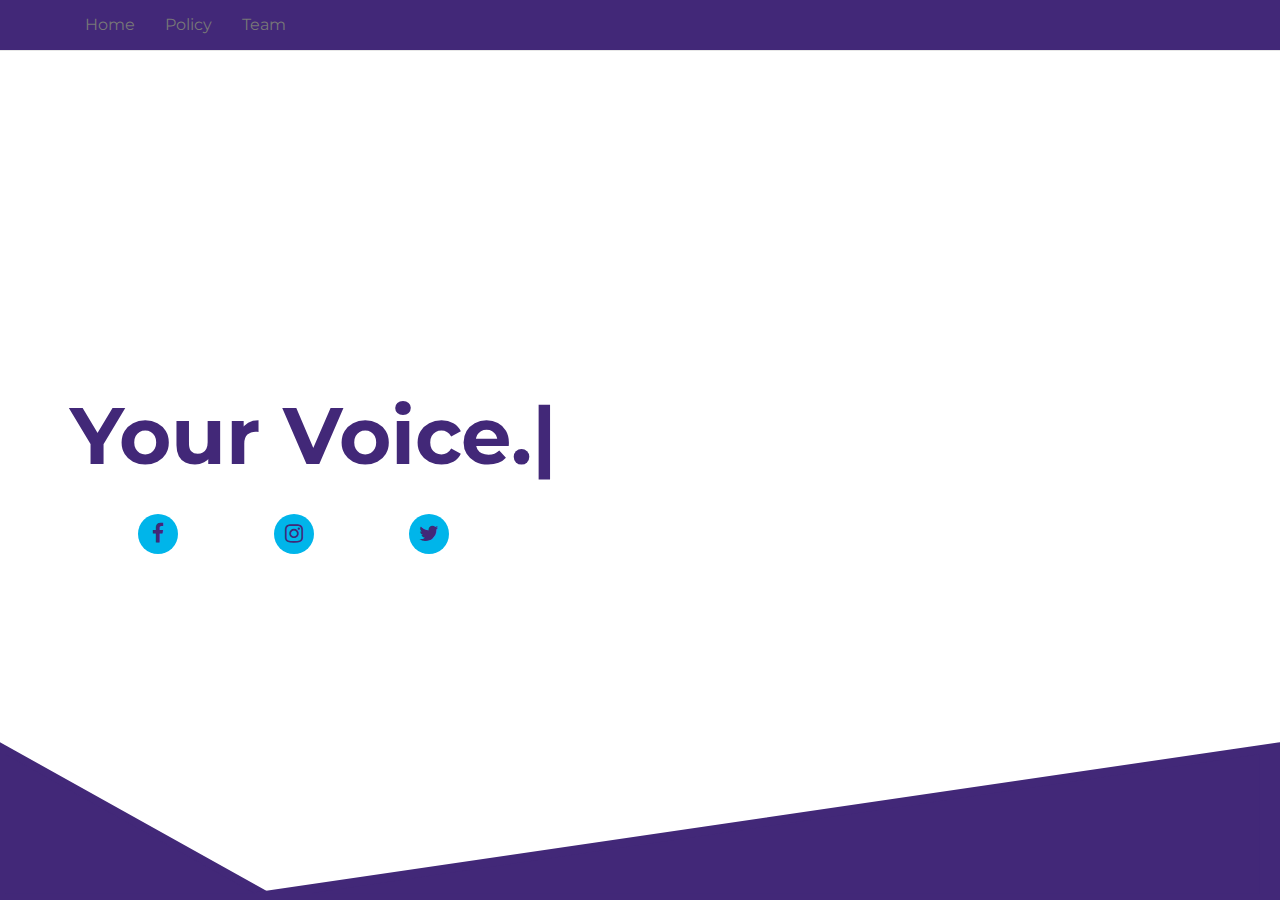
==== public/index.html @ b61de7fe "Added navbar and sidebar." ====
<!doctype html>
<html lang="en">

<head>
  <title>YourUMSU</title>
  <meta charset="UTF-8">
  <meta name="description" content="YourUMSU Campaign Website">
  <meta name="keywords" content="YourUMSU, UMSU">
  <meta name="viewport" content="width=device-width, initial-scale=1.0">

  <!-- Stylesheets -->
  <link rel="stylesheet" href="css/bootstrap.css" />
  <link rel="stylesheet" href="css/reset.css" />
  <link rel="stylesheet" href="css/style.css" />
  <link rel="stylesheet" href="css/animate.css" />
  <link rel="stylesheet" href="css/owl.carousel.css" />
  <link rel="stylesheet" href="css/magnific-popup.css" />

    <!-- Javascripts -->
    <script src="js/jquery-2.1.4.min.js"></script><!-- jQuery library -->
    <script src="js/smoothscroll.js"></script>
    <script src="js/bootstrap.min.js"></script>
    <script src="js/wow.min.js"></script>
    <script src="js/isotope.pkgd.min.js"></script>
    <script src="js/typed.js"></script>
    <script src="js/jquery.magnific-popup.min.js"></script>
    <script src="js/owl.carousel.min.js"></script>
    <script src="js/main.js"></script>

  <!-- Google Web fonts -->
  <link href="https://fonts.googleapis.com/css?family=Montserrat:300,400,500,600,700" rel="stylesheet">

  <!-- Add icon library -->
  <link rel="stylesheet" href="https://cdnjs.cloudflare.com/ajax/libs/font-awesome/4.7.0/css/font-awesome.min.css">

</head>

<body>

  <!--HOME-->

  <section class="home" id="home">

      <header role="banner" class="navbar navbar-fixed-top navbar-default" style="background: #422878">
          <div class="container">
            <div class="navbar-header">
              <button data-toggle="collapse-side" data-target=".side-collapse" data-target-2=".side-collapse-container" type="button" class="navbar-toggle pull-left"><span class="icon-bar"></span><span class="icon-bar"></span><span class="icon-bar"></span></button>
            </div>
            <div class="navbar-defualt side-collapse in" style="background: #422878">
              <nav role="navigation" class="navbar-collapse">
                <ul class="nav navbar-nav">
                  <li><a href="#Home">Home</a></li>
                  <li><a href="#Policy">Policy</a></li>
                  <li><a href="#Team">Team</a></li>
                </ul>
              </nav>
            </div>
          </div>
        </header>
        
    <div class="home-content">
      <div class="container">
        <h1> Your <span class="element" data-text1="Voice." data-text2="Choice." data-text3="UMSU." data-loop="true"
            data-backdelay="3000"></span></h1>

        <!-- Add font awesome icons -->
        <div class = "socials">


        <!-- Need to add links to social media pages here -->
        <a href="#" class="fa fa-facebook fa-lg"></a>
        <a href="#" class="fa fa-instagram fa-lg"></a>
        <a href="#" class="fa fa-twitter fa-lg"></a>
      </div>
      </div>
    </div>



    <svg class="diagonal home-left" width="21%" height="170" viewBox="0 0 100 102" preserveAspectRatio="none">
      <path d="M0 100 L100 100 L0 10 Z"></path>
    </svg>
    <svg class="diagonal home-right" width="80%" height="170" viewBox="0 0 100 102" preserveAspectRatio="none">
      <path d="M0 100 L100 100 L100 10 Z"></path>
    </svg>
  </section>





</body>

</html>
---- public/css/style.css ----
body{
	font-family: 'Montserrat', sans-serif;
}


.home{
    background: white;
    background-size: cover;
}


.home-content h1{
   font-size: 500%;
   color: #422878;
   font-weight: bold;
   margin-top:30%;
   text-align: left;
   margin-bottom:3%;

}

/* Style all font awesome icons */
.fa {

    font-size: 100%;
    margin-left: 6%;
    margin-right: 2%;
    width: 40px;
    height: 40px;
    border-radius: 100%;
    position: relative;
    font-weight: bold;
    background: #00B5EA;
    color: #422878;
    padding-top:1%;
    text-align: center;
  }

  
  /* Add a hover effect if you want */
  .fa:hover {
    opacity: 0.7;
  }


.diagonal.home-left{
    position: fixed;
    bottom: 0;
    left: 0;
    background: none;
    z-index: 99;
}

.diagonal.home-right{
    position: fixed;
    bottom: 0;
    right: 0 !important;
    background: none;
    z-index: 99;
    left: auto;
}

.diagonal.home-left, .diagonal.home-right path {
    fill: #422878;
    stroke: #422878;
    stroke-width: 4;
}


.typed-cursor{
    opacity: 1;
    -webkit-animation: blink 0.7s infinite;
    -moz-animation: blink 0.7s infinite;
    animation: blink 0.7s infinite;
}
@keyframes blink{
    0% { opacity:1; }
    50% { opacity:0; }
    100% { opacity:1; }
}
@-webkit-keyframes blink{
    0% { opacity:1; }
    50% { opacity:0; }
    100% { opacity:1; }
}
@-moz-keyframes blink{
    0% { opacity:1; }
    50% { opacity:0; }
    100% { opacity:1; }
}

body {
    padding-top: 50px;
    position: relative;
}

pre {
    tab-size: 8;
}

@media screen and (max-width: 768px) {
    .side-collapse-container{
        width:100%;
        position:relative;
        left:0;
        transition:left .4s;
        color: #422878;
    }
    .side-collapse-container.out{
        left:200px;
        color: #422878;
    }
    .side-collapse {
        top:6%;
        bottom:0;
        left:0;
        width:21%;
        position:fixed;
        overflow:hidden;
        transition:width .4s;
    }
    .side-collapse.in {
        width:0;
    }

    .navbar-default .navbar-nav > li > a {
        color:white;
    }

    .navbar-default .navbar-nav > li > a:hover {
        background-color: #00B5EA;
        color:white;
    }
}
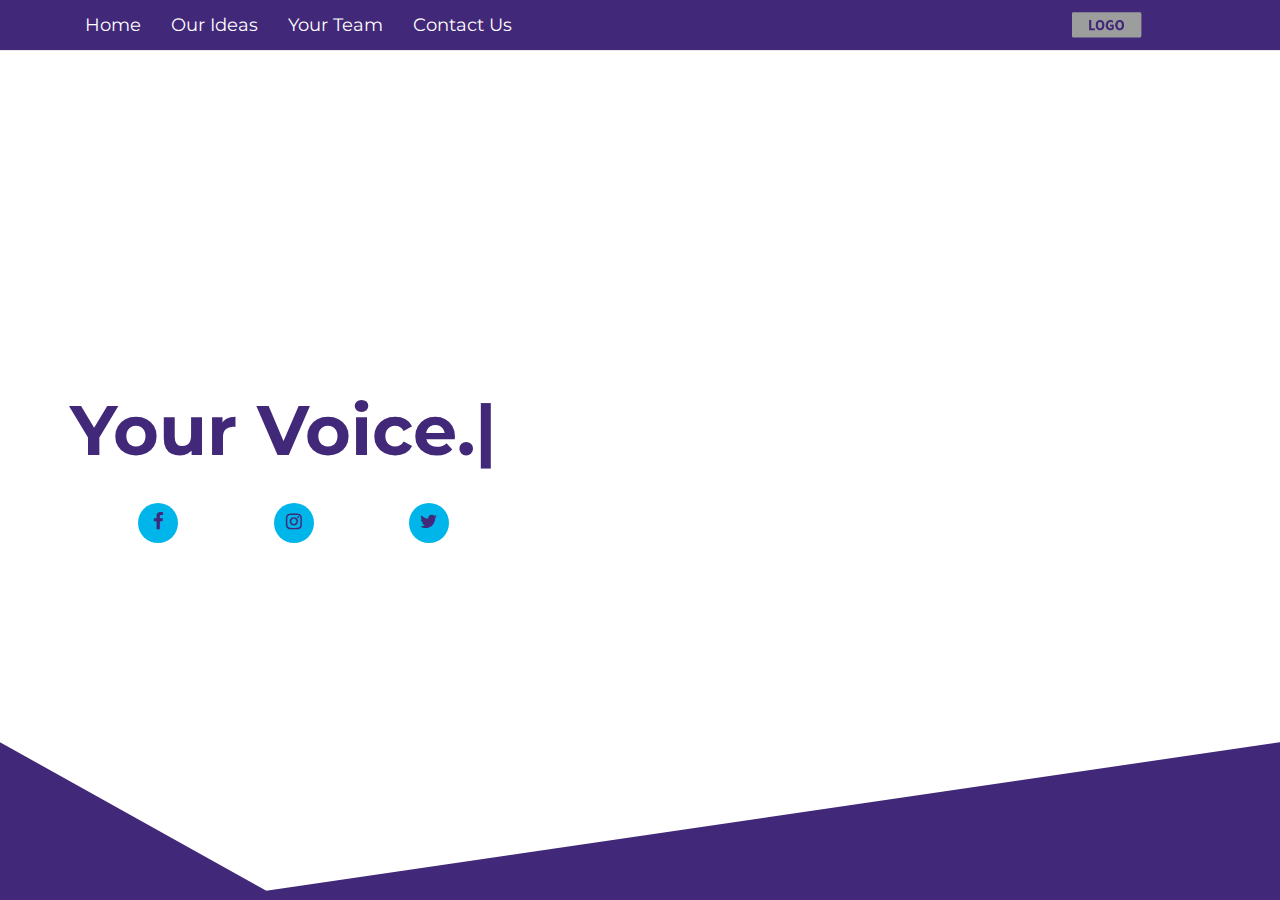
==== commit e220c1f2: "Formatting and added new pages." ====
--- a/public/index.html
+++ b/public/index.html
@@ -10,22 +10,19 @@
 
   <!-- Stylesheets -->
   <link rel="stylesheet" href="css/bootstrap.css" />
-  <link rel="stylesheet" href="css/reset.css" />
+  <link rel="stylesheet" href="css/owl.carousel.css" />
   <link rel="stylesheet" href="css/style.css" />
-  <link rel="stylesheet" href="css/animate.css" />
-  <link rel="stylesheet" href="css/owl.carousel.css" />
-  <link rel="stylesheet" href="css/magnific-popup.css" />
 
-    <!-- Javascripts -->
-    <script src="js/jquery-2.1.4.min.js"></script><!-- jQuery library -->
-    <script src="js/smoothscroll.js"></script>
-    <script src="js/bootstrap.min.js"></script>
-    <script src="js/wow.min.js"></script>
-    <script src="js/isotope.pkgd.min.js"></script>
-    <script src="js/typed.js"></script>
-    <script src="js/jquery.magnific-popup.min.js"></script>
-    <script src="js/owl.carousel.min.js"></script>
-    <script src="js/main.js"></script>
+  <!-- Javascripts -->
+  <script src="js/jquery-2.1.4.min.js"></script><!-- jQuery library -->
+  <script src="js/smoothscroll.js"></script>
+  <script src="js/bootstrap.min.js"></script>
+  <script src="js/wow.min.js"></script>
+  <script src="js/isotope.pkgd.min.js"></script>
+  <script src="js/typed.js"></script>
+  <script src="js/jquery.magnific-popup.min.js"></script>
+  <script src="js/owl.carousel.min.js"></script>
+  <script src="js/main.js"></script>
 
   <!-- Google Web fonts -->
   <link href="https://fonts.googleapis.com/css?family=Montserrat:300,400,500,600,700" rel="stylesheet">
@@ -41,37 +38,42 @@
 
   <section class="home" id="home">
 
-      <header role="banner" class="navbar navbar-fixed-top navbar-default" style="background: #422878">
-          <div class="container">
-            <div class="navbar-header">
-              <button data-toggle="collapse-side" data-target=".side-collapse" data-target-2=".side-collapse-container" type="button" class="navbar-toggle pull-left"><span class="icon-bar"></span><span class="icon-bar"></span><span class="icon-bar"></span></button>
-            </div>
-            <div class="navbar-defualt side-collapse in" style="background: #422878">
-              <nav role="navigation" class="navbar-collapse">
-                <ul class="nav navbar-nav">
-                  <li><a href="#Home">Home</a></li>
-                  <li><a href="#Policy">Policy</a></li>
-                  <li><a href="#Team">Team</a></li>
-                </ul>
-              </nav>
-            </div>
-          </div>
-        </header>
-        
+    <header role="banner" class="navbar navbar-fixed-top navbar-default" style="background: #422878">
+      <div class="container">
+          <img class="navbar-brand" src="images/logo.png" width="150" height="50" alt="Logo">
+        <div class="navbar-header">
+          <button data-toggle="collapse-side" data-target=".side-collapse" data-target-2=".side-collapse-container"
+            type="button" class="navbar-toggle pull-left"><span class="icon-bar"></span><span class="icon-bar"></span><span
+              class="icon-bar"></span></button>
+
+        </div>
+        <div class="navbar-defualt side-collapse in" style="background: #422878">
+          <nav role="navigation" class="navbar-collapse">
+            <ul class="nav navbar-nav">
+              <li><a href="index.html">Home</a></li>
+              <li><a href="ideas.html">Our Ideas</a></li>
+              <li><a href="team.html">Your Team</a></li>
+              <li><a href="contact.html">Contact Us</a></li>
+            </ul>
+          </nav>
+        </div>
+      </div>
+    </header>
+
     <div class="home-content">
-      <div class="container">
+      <div id="fade" class="container">
         <h1> Your <span class="element" data-text1="Voice." data-text2="Choice." data-text3="UMSU." data-loop="true"
             data-backdelay="3000"></span></h1>
 
         <!-- Add font awesome icons -->
-        <div class = "socials">
+        <div class="socials">
 
 
-        <!-- Need to add links to social media pages here -->
-        <a href="#" class="fa fa-facebook fa-lg"></a>
-        <a href="#" class="fa fa-instagram fa-lg"></a>
-        <a href="#" class="fa fa-twitter fa-lg"></a>
-      </div>
+          <!-- Need to add links to social media pages here -->
+          <a href="#" class="fa fa-facebook fa-lg"></a>
+          <a href="#" class="fa fa-instagram fa-lg"></a>
+          <a href="#" class="fa fa-twitter fa-lg"></a>
+        </div>
       </div>
     </div>
 
--- a/public/css/style.css
+++ b/public/css/style.css
@@ -42,6 +42,8 @@
   /* Add a hover effect if you want */
   .fa:hover {
     opacity: 0.7;
+    text-decoration: none;
+    transition: 0.3s;
   }
 
 
@@ -107,13 +109,15 @@
         left:0;
         transition:left .4s;
         color: #422878;
+        background-color:white;
+        transition: 0.3s;
+        
     }
     .side-collapse-container.out{
         left:200px;
-        color: #422878;
     }
     .side-collapse {
-        top:6%;
+        top:5%;
         bottom:0;
         left:0;
         width:21%;
@@ -127,16 +131,70 @@
 
     .navbar-default .navbar-nav > li > a {
         color:white;
+        font-size: 125%;
+        margin-top:2%;
+        margin-bottom:2%;
+        transition: 0.3s;
     }
 
     .navbar-default .navbar-nav > li > a:hover {
         background-color: #00B5EA;
         color:white;
-    }
-}
-
-
-
-
-
-
+        transition: 0.3s;
+    }
+
+
+    .navbar-nav > li > a {
+        color:white;
+        border-color:black;
+        border-width: 1%;
+    }
+
+    .navbar-default .navbar-collapse {
+        border-color: #422878;
+    }
+
+
+    .navbar-default .navbar-toggle {
+        background-color: white;
+        border-color:black;
+        color:black;
+        margin-left:1%;
+
+    }
+
+
+}
+
+#fade{
+    animation: fadein 2s;
+    -moz-animation: fadein 2s; /* Firefox */
+    -webkit-animation: fadein 2s; /* Safari and Chrome */
+    -o-animation: fadein 2s; /* Opera */
+}
+@keyframes fadein {
+    from {
+        opacity:0;
+    }
+    to {
+        opacity:1;
+    }
+}
+@-moz-keyframes fadein { /* Firefox */
+    from {
+        opacity:0;
+    }
+    to {
+        opacity:1;
+    }
+}
+@-webkit-keyframes fadein { /* Safari and Chrome */
+    from {
+        opacity:0;
+    }
+    to {
+        opacity:1;
+    }
+}
+
+
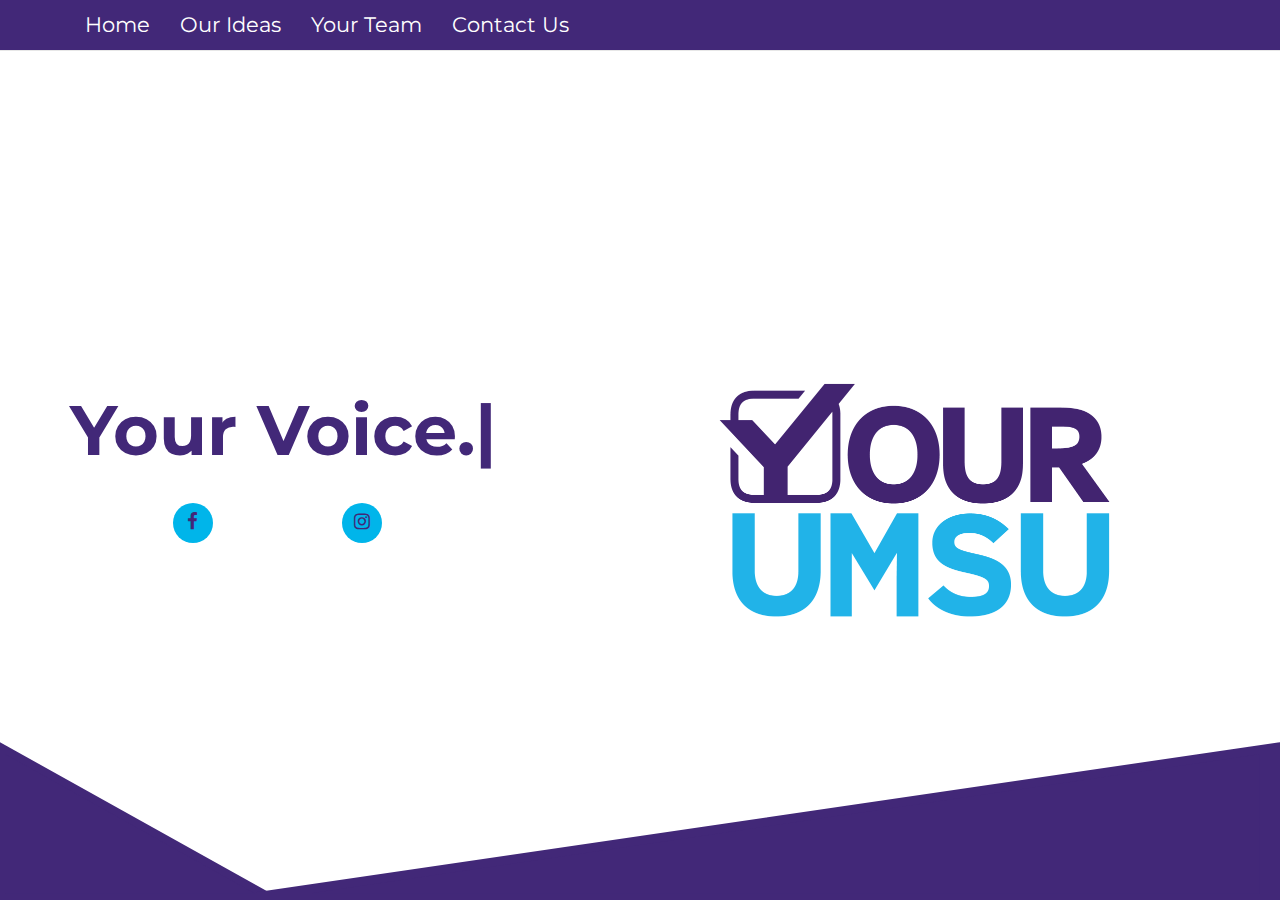
==== commit d35fd56a: "Added an embedded PDF viewer." ====
--- a/public/index.html
+++ b/public/index.html
@@ -5,7 +5,7 @@
   <title>YourUMSU</title>
   <meta charset="UTF-8">
   <meta name="description" content="YourUMSU Campaign Website">
-  <meta name="keywords" content="YourUMSU, UMSU">
+  <meta name="keywords" content="YourUMSU, UMSU, yourumsu, your umsu, yourUMSU">
   <meta name="viewport" content="width=device-width, initial-scale=1.0">
 
   <!-- Stylesheets -->
@@ -40,7 +40,6 @@
 
     <header role="banner" class="navbar navbar-fixed-top navbar-default" style="background: #422878">
       <div class="container">
-          <img class="navbar-brand" src="images/logo.png" width="150" height="50" alt="Logo">
         <div class="navbar-header">
           <button data-toggle="collapse-side" data-target=".side-collapse" data-target-2=".side-collapse-container"
             type="button" class="navbar-toggle pull-left"><span class="icon-bar"></span><span class="icon-bar"></span><span
@@ -72,9 +71,10 @@
           <!-- Need to add links to social media pages here -->
           <a href="#" class="fa fa-facebook fa-lg"></a>
           <a href="#" class="fa fa-instagram fa-lg"></a>
-          <a href="#" class="fa fa-twitter fa-lg"></a>
         </div>
       </div>
+      
+        <img class="logo" src="images/logo.png" width="421" height="298" alt="Logo">
     </div>
 
 
--- a/public/css/style.css
+++ b/public/css/style.css
@@ -25,7 +25,7 @@
 .fa {
 
     font-size: 100%;
-    margin-left: 6%;
+    margin-left: 9%;
     margin-right: 2%;
     width: 40px;
     height: 40px;
@@ -102,25 +102,33 @@
     tab-size: 8;
 }
 
+.logo{
+
+    position: fixed;
+    margin-left: 55%;
+    margin-top:-15%;
+ }
+
 @media screen and (max-width: 768px) {
     .side-collapse-container{
         width:100%;
-        position:relative;
+        position:fixed;
         left:0;
         transition:left .4s;
         color: #422878;
         background-color:white;
         transition: 0.3s;
         
+        
     }
     .side-collapse-container.out{
         left:200px;
     }
     .side-collapse {
-        top:5%;
+        top:50px;
         bottom:0;
         left:0;
-        width:21%;
+        width:45%;
         position:fixed;
         overflow:hidden;
         transition:width .4s;
@@ -163,8 +171,46 @@
 
     }
 
-
-}
+    .home-content h1{
+        font-size: 300%;
+        color: #422878;
+        font-weight: bold;
+        margin-top:20%;
+        text-align: left;
+        margin-bottom:3%;
+     
+     }
+
+
+} /*this is for mobile view*/
+
+.pdf{
+
+    margin-left:-15%;
+}
+
+@media screen and (max-width: 990px) {
+
+    .logo{
+
+        position: fixed;
+        margin-left: 1%;
+        margin-top: 10%;
+        height: 179px;
+        width: 253px;
+     }
+
+     .pdf{
+
+        width: 360px;
+        height: 203px;
+        margin-left:0;
+        margin-top:40%;
+     }
+
+
+}
+
 
 #fade{
     animation: fadein 2s;
@@ -198,3 +244,5 @@
 }
 
 
+
+
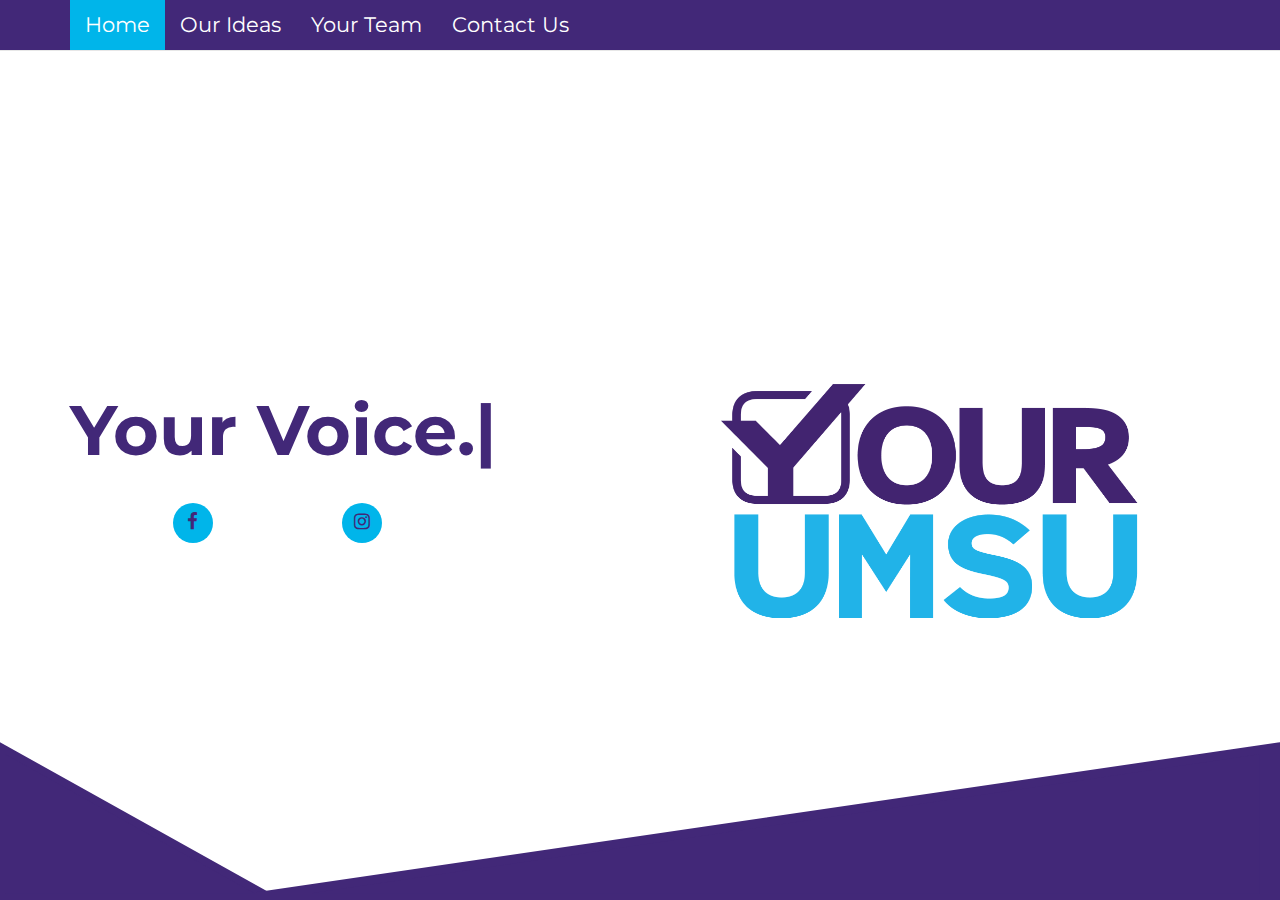
==== commit 2f1e0bf6: "Implemented the team page." ====
--- a/public/index.html
+++ b/public/index.html
@@ -40,6 +40,7 @@
 
     <header role="banner" class="navbar navbar-fixed-top navbar-default" style="background: #422878">
       <div class="container">
+        <!-- <img class="navbar-brand" src="images/logo2.png" width="125" height="50" alt="Logo"> -->
         <div class="navbar-header">
           <button data-toggle="collapse-side" data-target=".side-collapse" data-target-2=".side-collapse-container"
             type="button" class="navbar-toggle pull-left"><span class="icon-bar"></span><span class="icon-bar"></span><span
@@ -49,7 +50,7 @@
         <div class="navbar-defualt side-collapse in" style="background: #422878">
           <nav role="navigation" class="navbar-collapse">
             <ul class="nav navbar-nav">
-              <li><a href="index.html">Home</a></li>
+              <li style="background: #00B5EA"><a href="index.html">Home</a></li>
               <li><a href="ideas.html">Our Ideas</a></li>
               <li><a href="team.html">Your Team</a></li>
               <li><a href="contact.html">Contact Us</a></li>
@@ -73,8 +74,9 @@
           <a href="#" class="fa fa-instagram fa-lg"></a>
         </div>
       </div>
-      
-        <img class="logo" src="images/logo.png" width="421" height="298" alt="Logo">
+
+        <!-- <img class="logo" src="images/group.png" width="675" height="450" alt="Logo"> -->
+        <img class="logo" src="images/logo.png" width="450" height="300" alt="Logo">
     </div>
 
 
--- a/public/css/style.css
+++ b/public/css/style.css
@@ -20,6 +20,16 @@
    margin-bottom:3%;
 
 }
+
+.team-content h1{
+    font-size: 4vw;
+    color: #422878;
+    font-weight: bold;
+    margin-top:5%;
+    text-align: left;
+    margin-bottom:3%;
+ 
+ }
 
 /* Style all font awesome icons */
 .fa {
@@ -140,14 +150,12 @@
     .navbar-default .navbar-nav > li > a {
         color:white;
         font-size: 125%;
-        margin-top:2%;
-        margin-bottom:2%;
         transition: 0.3s;
     }
 
     .navbar-default .navbar-nav > li > a:hover {
-        background-color: #00B5EA;
-        color:white;
+        background-color: white;
+        color:#422878;
         transition: 0.3s;
     }
 
@@ -187,30 +195,36 @@
 .pdf{
 
     margin-left:-15%;
-}
-
-@media screen and (max-width: 990px) {
+    margin-top: 1%;
+}
+
+@media screen and (max-width: 1000px) {
 
     .logo{
 
         position: fixed;
         margin-left: 1%;
-        margin-top: 10%;
-        height: 179px;
-        width: 253px;
+        margin-top: 5%;
+        height: 150px;
+        width: 225px;
      }
 
+
+}
+
+@media screen and (max-width: 992px) {
+
+
      .pdf{
 
-        width: 360px;
-        height: 203px;
-        margin-left:0;
-        margin-top:40%;
+        width: 100%;
+        height: 100%;
+        margin: auto;
+        margin-top: 40%;
      }
 
 
 }
-
 
 #fade{
     animation: fadein 2s;
@@ -243,6 +257,205 @@
     }
 }
 
-
-
-
+.image{
+
+    height:50px;
+    width: 75px;
+    left: 0;
+    position: absolute;
+    background-color: white;
+    z-index: 999;
+}
+
+#mycontainer1
+{
+    height:150%;    
+}
+
+#mycontainer1 DIV
+{ 
+    padding:10%; 
+    border-radius:25px;
+    color: black;
+    margin-top:5%;
+    background-color:rgba(0, 179, 234, 0.089);
+}
+
+.temp{
+
+    max-width: 35%;
+    height: auto;
+    width: auto\9; /* ie8 */
+    border-radius:25px;
+    margin-top:-12%;
+    margin-left:5%;
+}
+
+#mycontainer1 h2{
+
+    font-size: 3vw;
+    margin-left:60%;
+    margin-top:-35%;
+}
+
+#mycontainer1 h3{
+
+    word-wrap: break-word;
+    line-height: 1.5;
+    font-size:calc(6px + 1vw);
+    margin-left:43%;
+    margin-top:8%;
+}
+
+#mycontainer2
+{
+    height:150%;    
+}
+
+#mycontainer2 DIV
+{ 
+    padding:10%; 
+    border-radius:25px;
+    color: black;
+    margin-top:5%;
+    background-color:rgba(0, 179, 234, 0.089);
+}
+
+#mycontainer2 h2{
+
+    font-size: 3vw;
+    margin-left:42%;
+    margin-top:-35%;
+}
+
+#mycontainer2 h3{
+
+    word-wrap: break-word;
+    line-height: 1.5;
+    font-size:calc(6px + 1vw);
+    margin-left:43%;
+    margin-top:8%;
+}
+
+#mycontainer3
+{
+    height:150%;    
+}
+
+#mycontainer3 DIV
+{ 
+    padding:10%; 
+    border-radius:25px;
+    color: black;
+    margin-top:5%;
+    background-color:rgba(0, 179, 234, 0.089);
+}
+
+#mycontainer3 h2{
+
+    font-size: 3vw;
+    margin-left:41%;
+    margin-top:-35%;
+}
+
+#mycontainer3 h3{
+
+    word-wrap: break-word;
+    line-height: 1.5;
+    font-size:calc(6px + 1vw);
+    margin-left:43%;
+    margin-top:3%;
+}
+
+#mycontainer4
+{
+    height:150%;    
+}
+
+#mycontainer4 DIV
+{ 
+    padding:10%; 
+    border-radius:25px;
+    color: black;
+    margin-top:5%;
+    background-color:rgba(0, 179, 234, 0.089);
+}
+
+#mycontainer4 h2{
+
+    font-size: 3vw;
+    margin-left:41%;
+    margin-top:-35%;
+}
+
+#mycontainer4 h3{
+
+    word-wrap: break-word;
+    line-height: 1.5;
+    font-size:calc(6px + 1vw);
+    margin-left:43%;
+    margin-top:3%;
+}
+
+#mycontainer5
+{
+    height:150%;    
+}
+
+#mycontainer5 DIV
+{ 
+    padding:10%; 
+    border-radius:25px;
+    color: black;
+    margin-top:5%;
+    background-color:rgba(0, 179, 234, 0.089);
+}
+
+#mycontainer5 h2{
+
+    font-size: 3vw;
+    margin-left:41%;
+    margin-top:-35%;
+}
+
+#mycontainer5 h3{
+
+    word-wrap: break-word;
+    line-height: 1.5;
+    font-size:calc(6px + 1vw);
+    margin-left:43%;
+    margin-top:3%;
+}
+
+#mycontainer6
+{
+    height:150px;    
+}
+
+@media screen and (max-width: 1450px) {
+
+
+    #mycontainer1 h3{
+        margin-top:5%;
+    }
+
+    #mycontainer2 h3{
+        margin-top:5%;
+    }
+
+    #mycontainer3 h3{
+        margin-top:5%;
+    }
+
+    #mycontainer4 h3{
+        margin-top:5%;
+    }
+
+    #mycontainer5 h3{
+        margin-top:5%;
+    }
+
+
+
+}
+
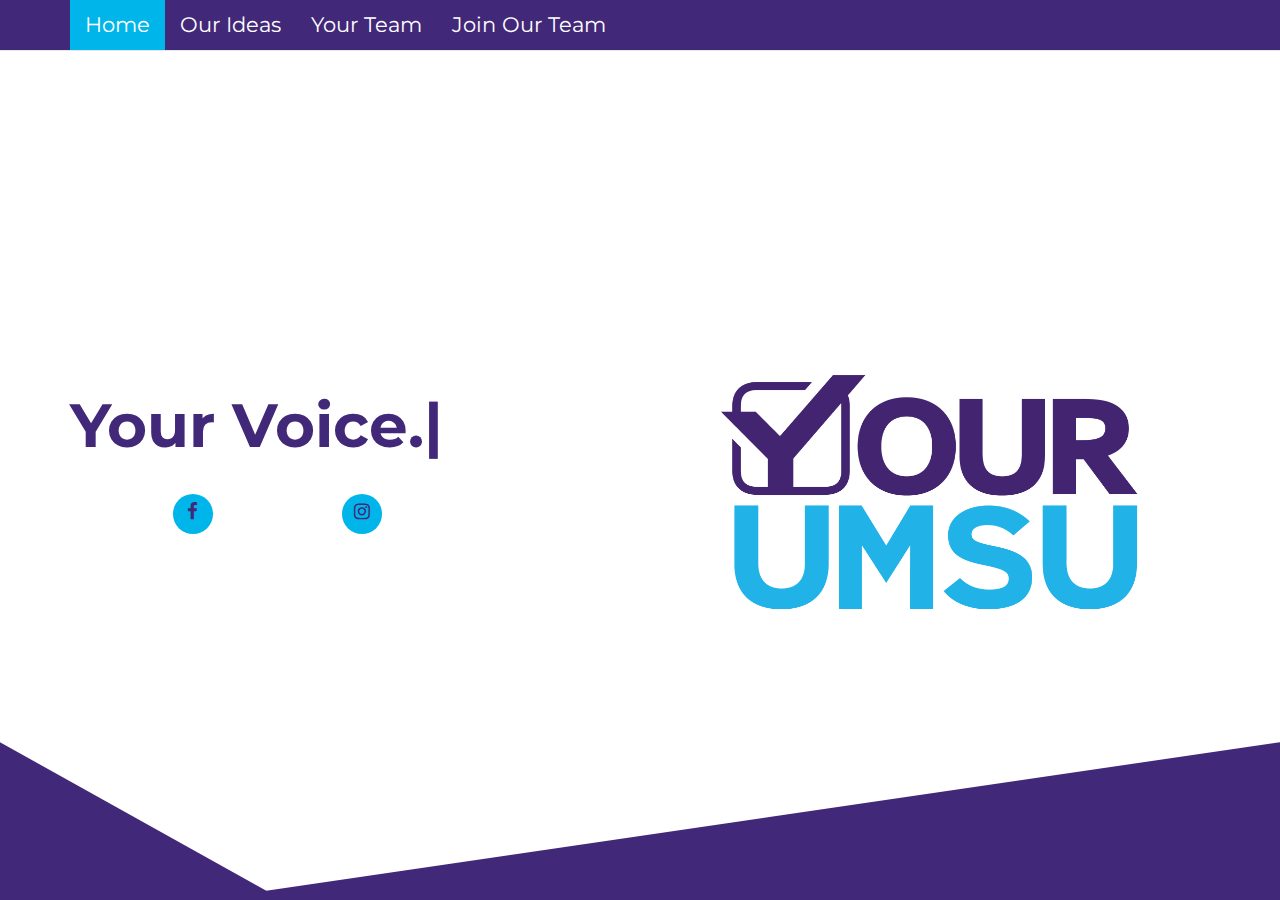
==== commit 7c8d06a4: "Implemented volunteer form submission." ====
--- a/public/index.html
+++ b/public/index.html
@@ -30,6 +30,16 @@
   <!-- Add icon library -->
   <link rel="stylesheet" href="https://cdnjs.cloudflare.com/ajax/libs/font-awesome/4.7.0/css/font-awesome.min.css">
 
+  <!-- Global site tag (gtag.js) - Google Analytics -->
+  <script async src="https://www.googletagmanager.com/gtag/js?id=UA-134746379-1"></script>
+  <script>
+    window.dataLayer = window.dataLayer || [];
+    function gtag() { dataLayer.push(arguments); }
+    gtag('js', new Date());
+
+    gtag('config', 'UA-134746379-1');
+  </script>
+
 </head>
 
 <body>
@@ -53,7 +63,7 @@
               <li style="background: #00B5EA"><a href="index.html">Home</a></li>
               <li><a href="ideas.html">Our Ideas</a></li>
               <li><a href="team.html">Your Team</a></li>
-              <li><a href="contact.html">Contact Us</a></li>
+              <li><a href="contact.html">Join Our Team</a></li>
             </ul>
           </nav>
         </div>
@@ -70,13 +80,13 @@
 
 
           <!-- Need to add links to social media pages here -->
-          <a href="#" class="fa fa-facebook fa-lg"></a>
-          <a href="#" class="fa fa-instagram fa-lg"></a>
+          <a href="facebook.com/yourumsu2019" class="fa fa-facebook fa-lg"></a>
+          <a href="instagram.com/yourumsu" class="fa fa-instagram fa-lg"></a>
         </div>
       </div>
 
-        <!-- <img class="logo" src="images/group.png" width="675" height="450" alt="Logo"> -->
-        <img class="logo" src="images/logo.png" width="450" height="300" alt="Logo">
+      <!-- <img class="logo" src="images/group.png" width="675" height="450" alt="Logo"> -->
+      <img class="logo" src="images/logo.png" width="450" height="300" alt="Logo">
     </div>
 
 
--- a/public/css/style.css
+++ b/public/css/style.css
@@ -12,7 +12,7 @@
 
 
 .home-content h1{
-   font-size: 500%;
+   font-size:calc(10px + 4vw);
    color: #422878;
    font-weight: bold;
    margin-top:30%;
@@ -22,7 +22,7 @@
 }
 
 .team-content h1{
-    font-size: 4vw;
+    font-size:calc(10px + 4vw);
     color: #422878;
     font-weight: bold;
     margin-top:5%;
@@ -31,6 +31,24 @@
  
  }
 
+ .contact-content h1{
+    font-size:calc(10px + 4vw);
+    color: #422878;
+    font-weight: bold;
+    margin-top:3%;
+    text-align: left;
+    margin-bottom:1%;
+ 
+ }
+
+ .contact-content h3{
+    font-size:calc(10px + 1vw);
+    color: black;
+    margin-top:1%;
+    text-align: left;
+    margin-bottom:5%;
+ 
+ }
 /* Style all font awesome icons */
 .fa {
 
@@ -293,9 +311,15 @@
 
 #mycontainer1 h2{
 
-    font-size: 3vw;
-    margin-left:60%;
-    margin-top:-35%;
+    font-size:calc(6px + 3vw);
+    margin-left:49%;
+    margin-top:-36%;
+}
+
+#mycontainer1 h4{
+
+    font-size:calc(6px + 2vw);
+    margin-left:62%;
 }
 
 #mycontainer1 h3{
@@ -304,7 +328,7 @@
     line-height: 1.5;
     font-size:calc(6px + 1vw);
     margin-left:43%;
-    margin-top:8%;
+    margin-top:4%;
 }
 
 #mycontainer2
@@ -323,9 +347,17 @@
 
 #mycontainer2 h2{
 
-    font-size: 3vw;
-    margin-left:42%;
-    margin-top:-35%;
+    font-size:calc(6px + 3vw);
+    margin-left:43%;
+    margin-top:-40%;
+}
+
+#mycontainer2 h4{
+
+    font-size:calc(6px + 2vw);
+    text-align: center;
+    margin-left:40%;
+    margin-top:2%;
 }
 
 #mycontainer2 h3{
@@ -334,7 +366,7 @@
     line-height: 1.5;
     font-size:calc(6px + 1vw);
     margin-left:43%;
-    margin-top:8%;
+    margin-top:3%;
 }
 
 #mycontainer3
@@ -353,9 +385,17 @@
 
 #mycontainer3 h2{
 
-    font-size: 3vw;
-    margin-left:41%;
-    margin-top:-35%;
+    font-size:calc(6px + 3vw);
+    margin-left:53%;
+    margin-top:-40%;
+}
+
+#mycontainer3 h4{
+
+    font-size:calc(6px + 2vw);
+    text-align: center;
+    margin-left:40%;
+    margin-top:2%;
 }
 
 #mycontainer3 h3{
@@ -383,9 +423,17 @@
 
 #mycontainer4 h2{
 
-    font-size: 3vw;
-    margin-left:41%;
-    margin-top:-35%;
+    font-size:calc(6px + 3vw);
+    margin-left:53%;
+    margin-top:-40%;
+}
+
+#mycontainer4 h4{
+
+    font-size:calc(6px + 2vw);
+    text-align: center;
+    margin-left:40%;
+    margin-top:2%;
 }
 
 #mycontainer4 h3{
@@ -413,9 +461,17 @@
 
 #mycontainer5 h2{
 
-    font-size: 3vw;
-    margin-left:41%;
-    margin-top:-35%;
+    font-size:calc(6px + 3vw);
+    margin-left:49%;
+    margin-top:-40%;
+}
+
+#mycontainer5 h4{
+
+    font-size:calc(6px + 2vw);
+    text-align: center;
+    margin-left:40%;
+    margin-top:2%;
 }
 
 #mycontainer5 h3{
@@ -434,11 +490,6 @@
 
 @media screen and (max-width: 1450px) {
 
-
-    #mycontainer1 h3{
-        margin-top:5%;
-    }
-
     #mycontainer2 h3{
         margin-top:5%;
     }
@@ -459,3 +510,9 @@
 
 }
 
+#form {
+    background-color: white;
+    font-family: Montserrat;
+    font-size: 14px;
+}
+
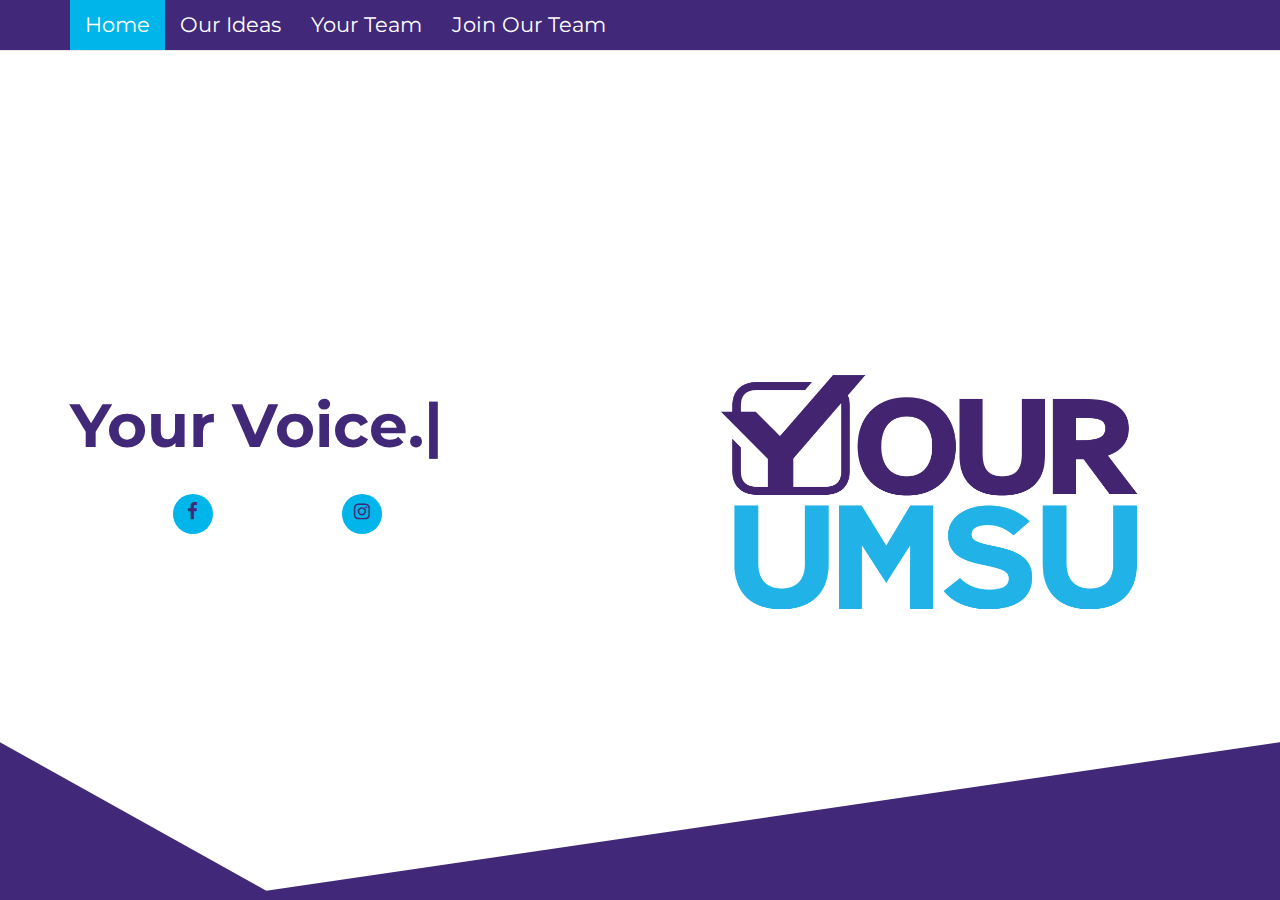
==== commit 1968e7a0: "Fixed layout for 1280x720 screen size." ====
--- a/public/index.html
+++ b/public/index.html
@@ -80,12 +80,11 @@
 
 
           <!-- Need to add links to social media pages here -->
-          <a href="facebook.com/yourumsu2019" class="fa fa-facebook fa-lg"></a>
-          <a href="instagram.com/yourumsu" class="fa fa-instagram fa-lg"></a>
+          <a href="https://www.facebook.com/yourumsu2019" class="fa fa-facebook fa-lg"></a>
+          <a href="https://www.instagram.com/yourumsu" class="fa fa-instagram fa-lg"></a>
         </div>
       </div>
 
-      <!-- <img class="logo" src="images/group.png" width="675" height="450" alt="Logo"> -->
       <img class="logo" src="images/logo.png" width="450" height="300" alt="Logo">
     </div>
 
--- a/public/css/style.css
+++ b/public/css/style.css
@@ -35,9 +35,9 @@
     font-size:calc(10px + 4vw);
     color: #422878;
     font-weight: bold;
-    margin-top:3%;
+    margin-top:5%;
     text-align: left;
-    margin-bottom:1%;
+    margin-bottom:3%;
  
  }
 
@@ -46,7 +46,36 @@
     color: black;
     margin-top:1%;
     text-align: left;
+    margin-bottom:3%;
+ 
+ }
+
+ .ideas-content h1{
+    font-size:calc(10px + 3.5vw);
+    color: #422878;
+    font-weight: bold;
+    margin-top:2%;
+    text-align: left;
     margin-bottom:5%;
+ 
+ }
+
+ .ideas-content h2{
+    font-size:calc(10px + 2vw);
+    color: black;
+    margin-top:1%;
+    text-align: left;
+    margin-bottom:3%;
+ 
+ }
+
+ .ideas-content h3{
+    font-size:calc(10px + 1vw);
+    color: black;
+    margin-top:1%;
+    text-align: left;
+    margin-bottom:3%;
+    line-height:1.25;
  
  }
 /* Style all font awesome icons */
@@ -132,7 +161,7 @@
 
 .logo{
 
-    position: fixed;
+    position: absolute;
     margin-left: 55%;
     margin-top:-15%;
  }
@@ -207,13 +236,29 @@
      
      }
 
+     .fa {
+
+        font-size: 100%;
+        margin-left: 9%;
+        margin-right: 2%;
+        width: 40px;
+        height: 40px;
+        border-radius: 100%;
+        position: relative;
+        font-weight: bold;
+        background: #00B5EA;
+        color: #422878;
+        padding-top:3%;
+        text-align: center;
+      }
+
 
 } /*this is for mobile view*/
 
 .pdf{
 
-    margin-left:-15%;
-    margin-top: 1%;
+    margin-left:-22%;
+    margin-top: -3%;
 }
 
 @media screen and (max-width: 1000px) {
@@ -230,8 +275,9 @@
 
 }
 
-@media screen and (max-width: 992px) {
-
+
+@media screen and (max-width: 1000px) {
+s
 
      .pdf{
 
@@ -241,8 +287,19 @@
         margin-top: 40%;
      }
 
-
-}
+     .ideas-content h1{
+        font-size:calc(10px + 5vw);
+        color: #422878;
+        font-weight: bold;
+        margin-top:5%;
+        text-align: left;
+        margin-bottom:5%;
+     
+     }
+
+
+}
+
 
 #fade{
     animation: fadein 2s;
@@ -516,3 +573,114 @@
     font-size: 14px;
 }
 
+/* Style the tab */
+.tab {
+    overflow: hidden;
+    background-color: white;
+  }
+  
+  /* Style the buttons that are used to open the tab content */
+  .tab button {
+    background-color: inherit;
+    float: left;
+    border: none;
+    outline: none;
+    cursor: pointer;
+    padding: 14px 16px;
+    transition: 0.3s;
+    font-size:calc(8px + 1vw);
+    border:solid thin;
+    border-color:black;
+    margin:1%;
+  }
+  
+  /* Change background color of buttons on hover */
+  .tab button:hover {
+    background-color: rgba(0, 179, 234, 0.089);;
+  }
+  
+  /* Create an active/current tablink class */
+  .tab button.active {
+    background-color: rgba(0, 179, 234, 0.644);
+  }
+  
+  /* Style the tab content */
+  .tabcontent {
+    margin-top:3%;
+    display: none;
+    padding: 6px 12px;
+    border-top: none;
+  }
+
+  .tabcontent {
+    animation: fadeEffect 1s; /* Fading effect takes 1 second */
+  }
+  
+  /* Go from zero to full opacity */
+  @keyframes fadeEffect {
+    from {opacity: 0;}
+    to {opacity: 1;}
+  }
+
+
+@media screen and (max-height: 720px) {
+
+    .logo{
+
+        margin-top:-20%;
+     }
+
+     .pdf{
+
+        width: 700px;
+        height:400px;
+        margin-left:25%;
+
+     }
+
+     #mycontainer1 h3{
+
+        word-wrap: break-word;
+        line-height: 1.5;
+        font-size:calc(6px + 1vw);
+        margin-left:43%;
+        margin-top:5%;
+    }
+
+    #mycontainer1 h2{
+
+        font-size:calc(6px + 3vw);
+        margin-left:52%;
+        margin-top:-36%;
+    }
+
+    #mycontainer2 h2{
+
+        font-size:calc(6px + 3vw);
+        margin-left:51%;
+        margin-top:-36%;
+    }
+
+    #mycontainer3 h2{
+
+        font-size:calc(6px + 3vw);
+        margin-left:57%;
+        margin-top:-36%;
+    }
+
+    #mycontainer4 h2{
+
+        font-size:calc(6px + 3vw);
+        margin-left:57%;
+        margin-top:-36%;
+    }
+
+    #mycontainer5 h2{
+
+        font-size:calc(6px + 3vw);
+        margin-left:52%;
+        margin-top:-36%;
+    }
+
+
+}